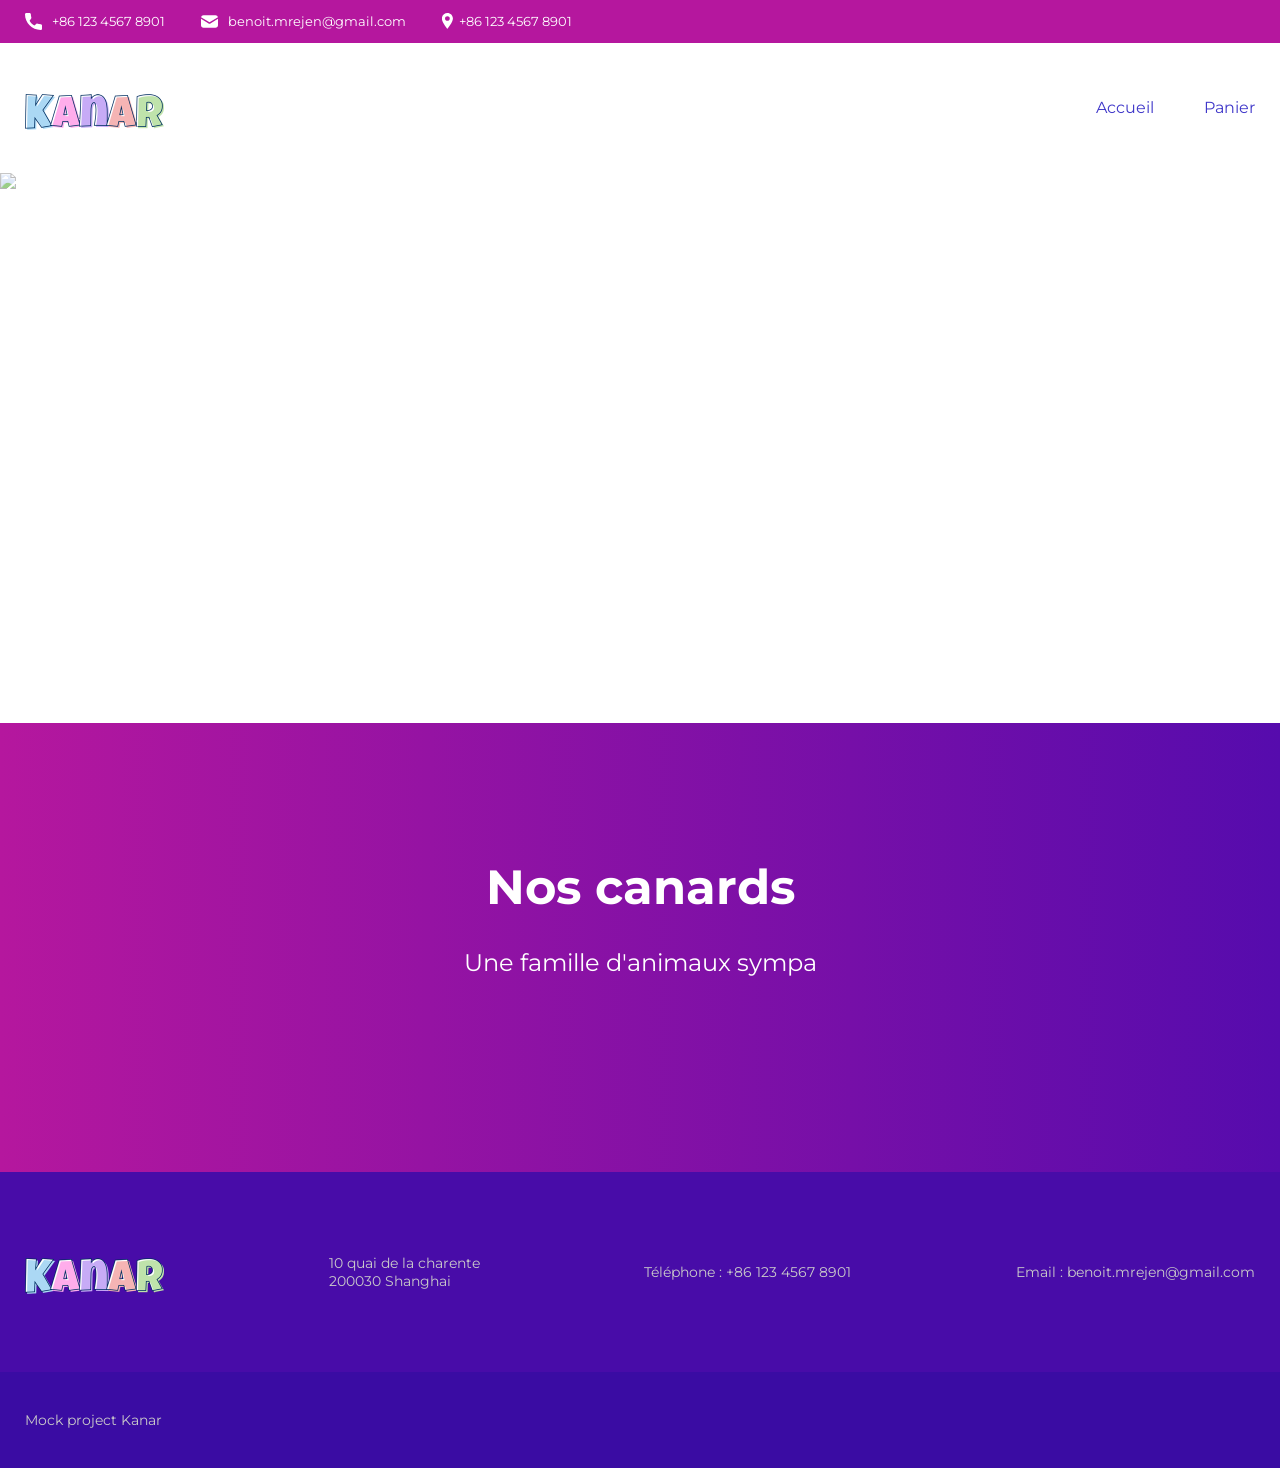
==== front/html/index.html @ acac9380 "working front and back" ====
<!DOCTYPE html>
<html lang="fr">

  <head>
    <title>Kanar</title>

    <meta charset="utf-8">
    <meta name="description" content="Plateforme incroyable de e-commerce">

    <link rel="preconnect" href="https://fonts.googleapis.com">
    <link rel="preconnect" href="https://fonts.gstatic.com" crossorigin>
    <link
      href="https://fonts.googleapis.com/css2?family=Montserrat:wght@100;200;300;400;500;600;700;800;900&display=swap"
      rel="stylesheet">
    <link href="../css/style.css" rel="stylesheet" />


    <meta name="viewport" content="width=device-width, initial-scale=1">
  </head>

  <body>
    <header>
      <div class="limitedWidthBlockContainer informations">
        <div class="limitedWidthBlock">
          <ul>
            <li><img src="../images/icons/phone.svg" alt="logo de téléphone" class="informations__phone">+86 123 4567
              8901
            </li>
            <li><img src="../images/icons/mail.svg" alt="logo d'une enveloppe"
                class="informations__mail">benoit.mrejen@gmail.com</li>
            <li><img src="../images/icons/adress.svg" alt="logo d'un point de géolocalisation"
                class="informations__address">+86 123 4567 8901</li>
          </ul>
        </div>
      </div>
      <div class="limitedWidthBlockContainer menu">
        <div class="limitedWidthBlock">
          <a href="./index.html">
            <img class="logo" src="../images/logo.png" alt="Logo de l'entreprise">
          </a>
          <nav>
            <ul>
              <a href="./index.html">
                <li>Accueil</li>
              </a>
              <a href="./cart.html">
                <li>Panier</li>
              </a>
            </ul>
          </nav>
        </div>
      </div>
      <img class="banniere" src="../images/banniere.png" alt="Baniere">
    </header>

    <main class="limitedWidthBlockContainer">
      <div class="limitedWidthBlock">
        <div class="titles">
          <h1>Nos canards</h1>
          <h2>Une famille d'animaux sympa</h2>
        </div>
        <section class="items" id="items">
          <!--           <a href="./product.html?id=42">
            <article>
              <img src=".../product01.jpg" alt="Lorem ipsum dolor sit amet, Kanar name1">
              <h3 class="productName">Kanar name1</h3>
              <p class="productDescription">Dis enim malesuada risus sapien gravida nulla nisl arcu. Dis enim malesuada risus sapien gravida nulla nisl arcu.</p>
            </article>
          </a> -->
        </section>
      </div>
    </main>

    <footer>
      <div class="limitedWidthBlockContainer footerMain">
        <div class="limitedWidthBlock">
          <div>
            <img class="logo" src="../images/logo.png" alt="Logo de l'entreprise">
          </div>
          <div>
            <p>10 quai de la charente <br>200030 Shanghai</p>
          </div>
          <div>
            <p>Téléphone : +86 123 4567 8901</p>
          </div>
          <div>
            <p>Email : benoit.mrejen@gmail.com</p>
          </div>
        </div>
      </div>
      <div class="limitedWidthBlockContainer footerSecondary">
        <div class="limitedWidthBlock">
          <p>Mock project Kanar </p>
        </div>
      </div>
    </footer>
    <script src="../js/script.js"></script>
  </body>

</html>
---- front/css/style.css ----
/*********/
/*GENERAL*/
/*********/

body {
  font-family: "Montserrat", sans-serif;
  margin: 0;
  color: white;
  min-width: 300px;
}
h1 {
  font-size: 48px;
  font-weight: 700;
  margin-top: 135px;
  text-align: center;
}
h2 {
  font-weight: 400;
  margin-bottom: 60px;
  text-align: center;
}
.logo {
  height: 100px;
}

/*maxwidth + centering*/
.limitedWidthBlockContainer {
  display: flex;
  justify-content: center;
}
.limitedWidthBlock {
  width: 100%;
  max-width: 1400px;
  padding: 0 25px;
}

/*Colors*/
:root {
  --main-color: #b5179e;
  --secondary-color: #560bad;
  --text-color: #3f37c9;
  --footer-text-color: #cacaca;
  --footer-main-color: #480ca8;
  --footer-secondary-color: #3a0ca3;
  /*background-color: var(--main-color);*/
}

/********/
/*Header*/
/********/

/*informations*/
.informations {
  font-size: 13px;
  background-color: var(--main-color);
}
.informations img {
  height: 17px;
}
.informations ul {
  display: flex;
  padding-left: 0;
}
.informations ul li {
  display: flex;
  list-style: none;
  margin-right: 36px;
}
.informations__phone,
.informations__mail {
  margin-right: 10px;
}

/*menu*/
.menu {
  background-color: white;
}
.menu .limitedWidthBlock {
  display: flex;
  justify-content: space-between;
}
.menu a {
  display: flex;
  align-items: center;
  text-decoration: none;
}
.menu nav {
  display: flex;
}
.menu nav ul {
  display: flex;
  margin: 0;
  line-height: 130px;
}
.menu nav ul li {
  list-style: none;
  margin-left: 50px;
  color: var(--text-color);
}
.menu nav ul li:hover {
  font-weight: 600;
  color: #3498db !important;
}

/*banniere*/
.banniere {
  width: 100%;
  height: 550px;
  object-fit: cover;
  display: flex;
  opacity: 0.6;
}

/******/
/*Main*/
/******/

main {
  background-image: linear-gradient(to right, var(--main-color), var(--secondary-color));
}

/*items*/
.items {
  margin-bottom: 135px;
  display: flex;
  justify-content: space-around;
  flex-wrap: wrap;
}
.items a {
  width: 21%;
  text-decoration: none;
  color: unset;
}
.items a:hover article {
  box-shadow: rgba(42, 18, 206, 0.9) 0 0 22px 6px;
}
.items article {
  background-color: var(--secondary-color);
  display: flex;
  flex-direction: column;
  align-items: center;
  margin-bottom: 40px;
  padding-top: 25px;
  width: 100%;
  border-radius: 10px;
}
.items article img {
  width: 160px;
  height: 160px;
  object-fit: cover;
  border-radius: 10px;
}
.items article h3 {
  font-size: 22px;
  font-weight: 700;
  text-align: center;
  text-transform: uppercase;
}
.items article p {
  text-align: center;
  padding-left: 23px;
  padding-right: 23px;
  box-sizing: border-box;
  overflow: hidden;
  text-overflow: ellipsis;

  display: -webkit-box;
  -webkit-line-clamp: 3;
  -webkit-box-orient: vertical;
  white-space: normal;
}

/********/
/*Footer*/
/********/

footer {
  color: var(--footer-text-color);
  display: flex;
  flex-direction: column;
  font-size: 14px;
}
footer .footerMain,
footer .footerSecondary {
  width: 100%;
}

/*footerMain*/
.footerMain {
  background-color: var(--footer-main-color);
  padding: 50px 0;
}
.footerMain .limitedWidthBlock {
  display: flex;
  justify-content: space-between;
}
.footerMain .limitedWidthBlock div {
  display: flex;
  align-items: center;
}

/*footerSecondary*/
.footerSecondary {
  background-color: var(--footer-secondary-color);
  padding: 25px 0;
}

/***************/
/*Media queries*/
/***************/

@media (max-width: 991.98px) {
  .informations ul {
    display: flex;
    justify-content: space-around;
  }
  .items a {
    width: 42%;
  }
  .footerMain .limitedWidthBlock {
    display: flex;
    flex-direction: column;
    align-items: center;
  }
  .footerSecondary .limitedWidthBlock p {
    text-align: center;
  }
}

@media (max-width: 575.98px) {
  .informations ul {
    flex-direction: column;
    align-items: center;
  }
  .informations ul li {
    margin-bottom: 14px;
    margin-right: 0;
  }
  .menu .limitedWidthBlock {
    display: flex;
    flex-direction: column;
    align-items: center;
  }
  .logo {
    margin-top: 20px;
  }
  .menu nav ul {
    padding: 0;
    line-height: 80px;
  }
  .menu nav ul a:first-child li {
    margin-left: 0;
  }
  .items a {
    width: 75%;
  }
}
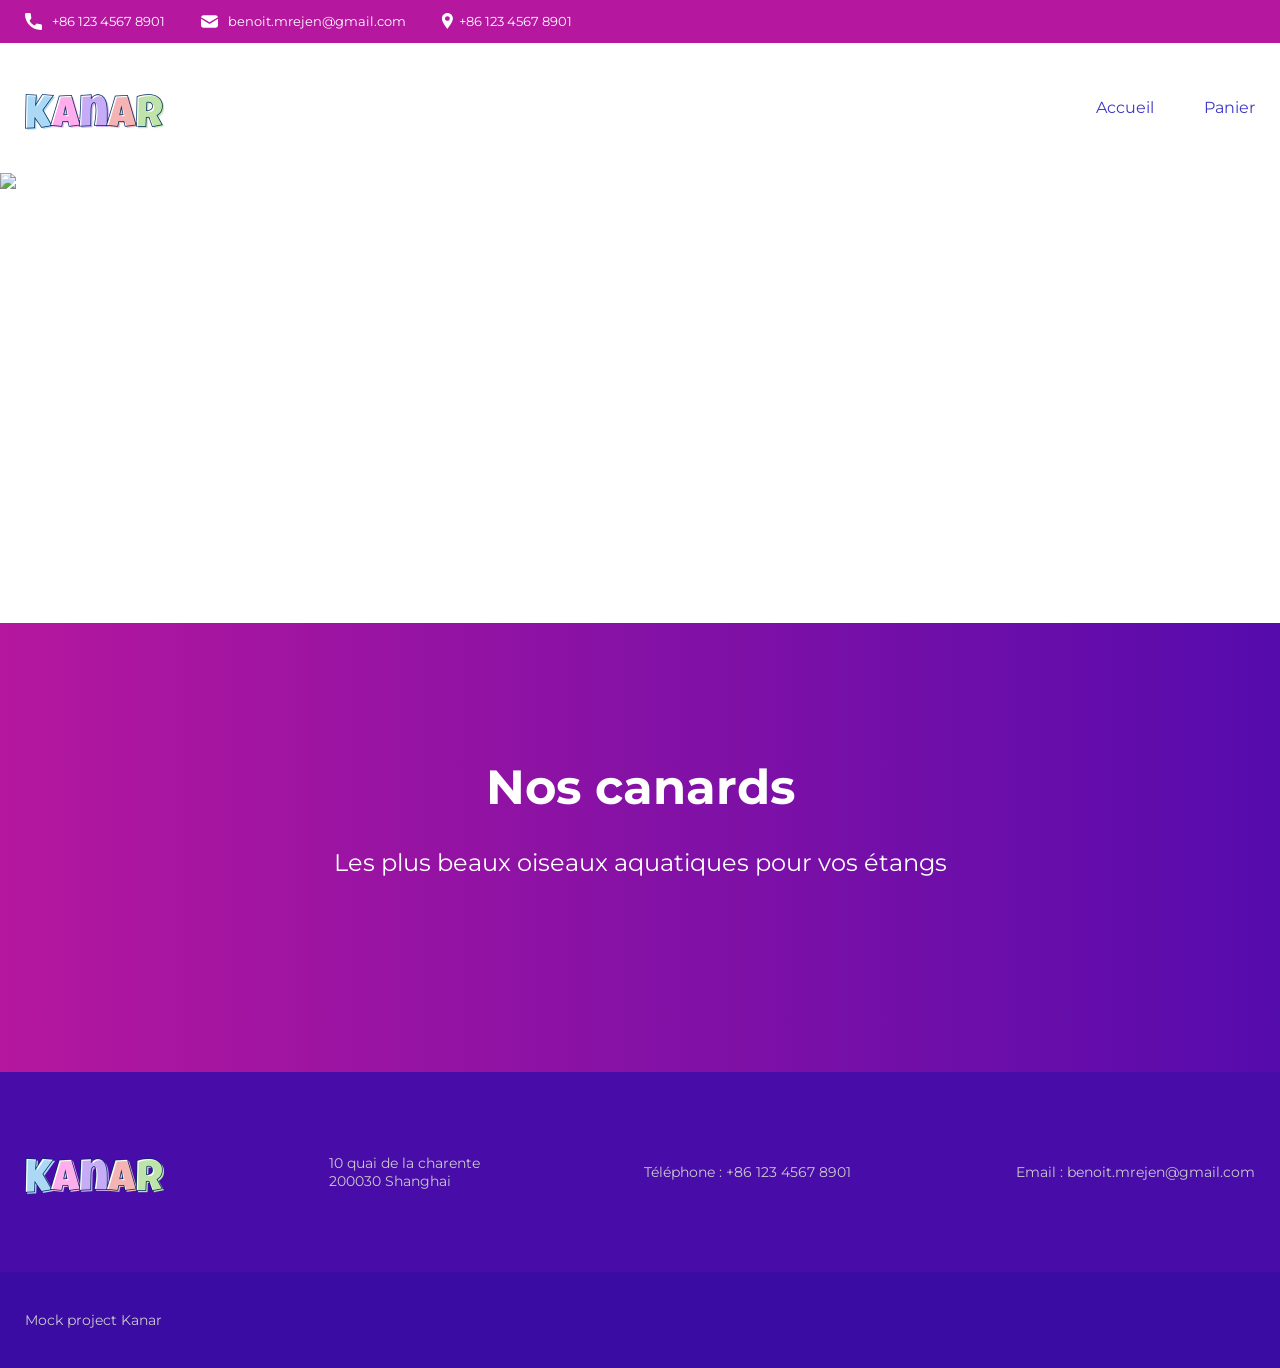
==== commit 3ff0f7de: "get data" ====
--- a/front/html/index.html
+++ b/front/html/index.html
@@ -12,8 +12,9 @@
     <link
       href="https://fonts.googleapis.com/css2?family=Montserrat:wght@100;200;300;400;500;600;700;800;900&display=swap"
       rel="stylesheet">
+    <link rel="shortcut icon" href="../images/icons/favicon.png" type="image/x-icon">
     <link href="../css/style.css" rel="stylesheet" />
-
+    <script defer src="../js/script.js"></script>
 
     <meta name="viewport" content="width=device-width, initial-scale=1">
   </head>
@@ -57,14 +58,15 @@
       <div class="limitedWidthBlock">
         <div class="titles">
           <h1>Nos canards</h1>
-          <h2>Une famille d'animaux sympa</h2>
+          <h2>Les plus beaux oiseaux aquatiques pour vos étangs</h2>
         </div>
         <section class="items" id="items">
-          <!--           <a href="./product.html?id=42">
+          <!-- <a href="./product.html?id=42">
             <article>
               <img src=".../product01.jpg" alt="Lorem ipsum dolor sit amet, Kanar name1">
               <h3 class="productName">Kanar name1</h3>
-              <p class="productDescription">Dis enim malesuada risus sapien gravida nulla nisl arcu. Dis enim malesuada risus sapien gravida nulla nisl arcu.</p>
+              <p class="productDescription">Dis enim malesuada risus sapien gravida nulla nisl arcu. Dis enim malesuada
+                risus sapien gravida nulla nisl arcu.</p>
             </article>
           </a> -->
         </section>
@@ -94,7 +96,6 @@
         </div>
       </div>
     </footer>
-    <script src="../js/script.js"></script>
   </body>
 
 </html>
--- a/front/css/style.css
+++ b/front/css/style.css
@@ -105,10 +105,10 @@
 /*banniere*/
 .banniere {
   width: 100%;
-  height: 550px;
-  object-fit: cover;
-  display: flex;
-  opacity: 0.6;
+  height: 50vh;
+  object-fit: scale-down;
+  object-position: top;
+  display: flex;
 }
 
 /******/
